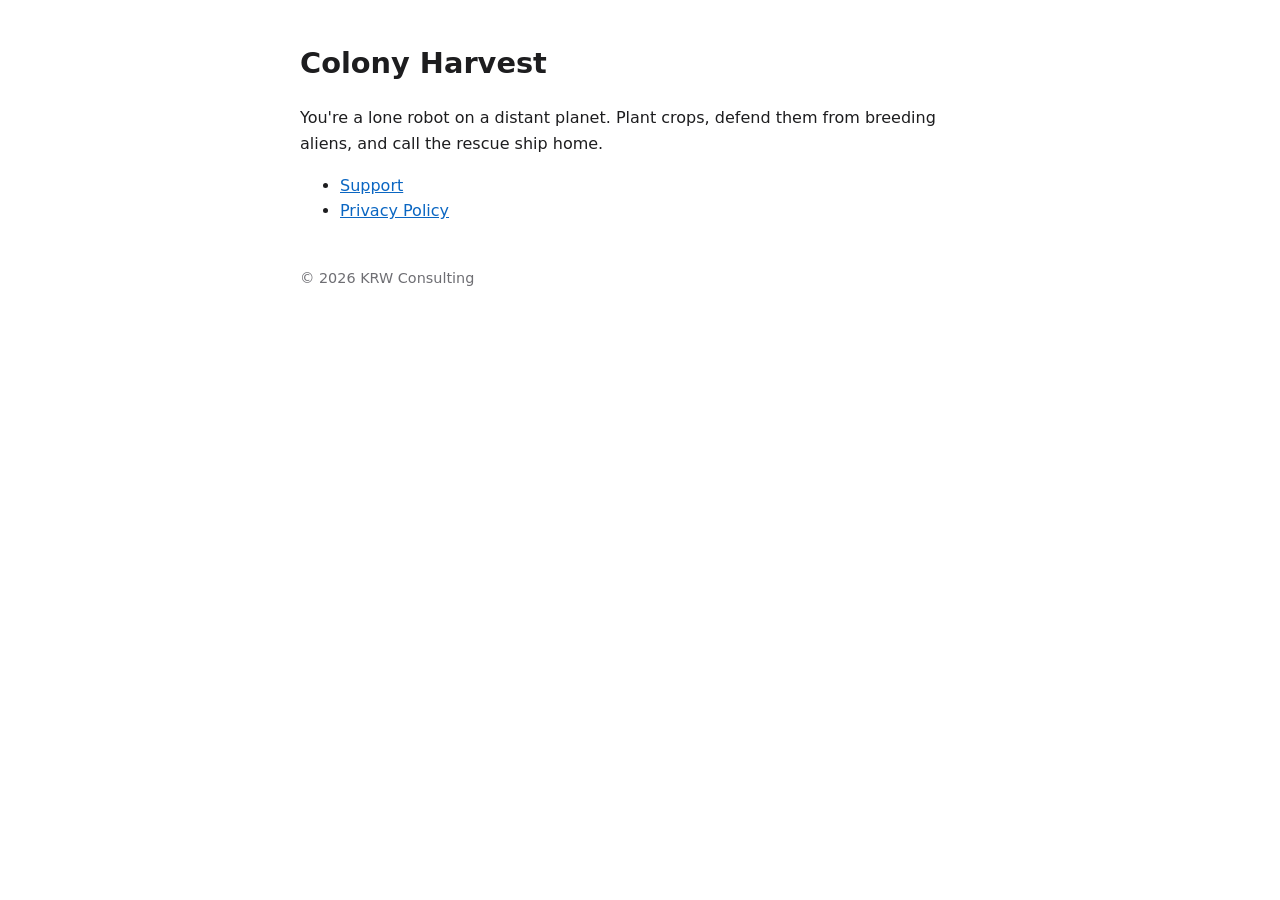
==== index.html @ e50413bb "Add files via upload" ====
<!DOCTYPE html><html lang="en-AU"><head><meta charset="utf-8"><meta name="viewport" content="width=device-width,initial-scale=1"><title>Colony Harvest</title><style>body{font-family:-apple-system,system-ui,sans-serif;max-width:680px;margin:40px auto;padding:0 20px;line-height:1.6;color:#1d1d1f}h1{font-size:1.8em}h2{margin-top:1.6em}a{color:#0a66c2}footer{margin-top:3em;color:#6e6e73;font-size:.9em}</style></head><body>
<h1>Colony Harvest</h1>
<p>You're a lone robot on a distant planet. Plant crops, defend them from breeding aliens, and call the rescue ship home.</p>
<ul><li><a href="support.html">Support</a></li><li><a href="privacy.html">Privacy Policy</a></li></ul>
<footer>&copy; 2026 KRW Consulting</footer></body></html>
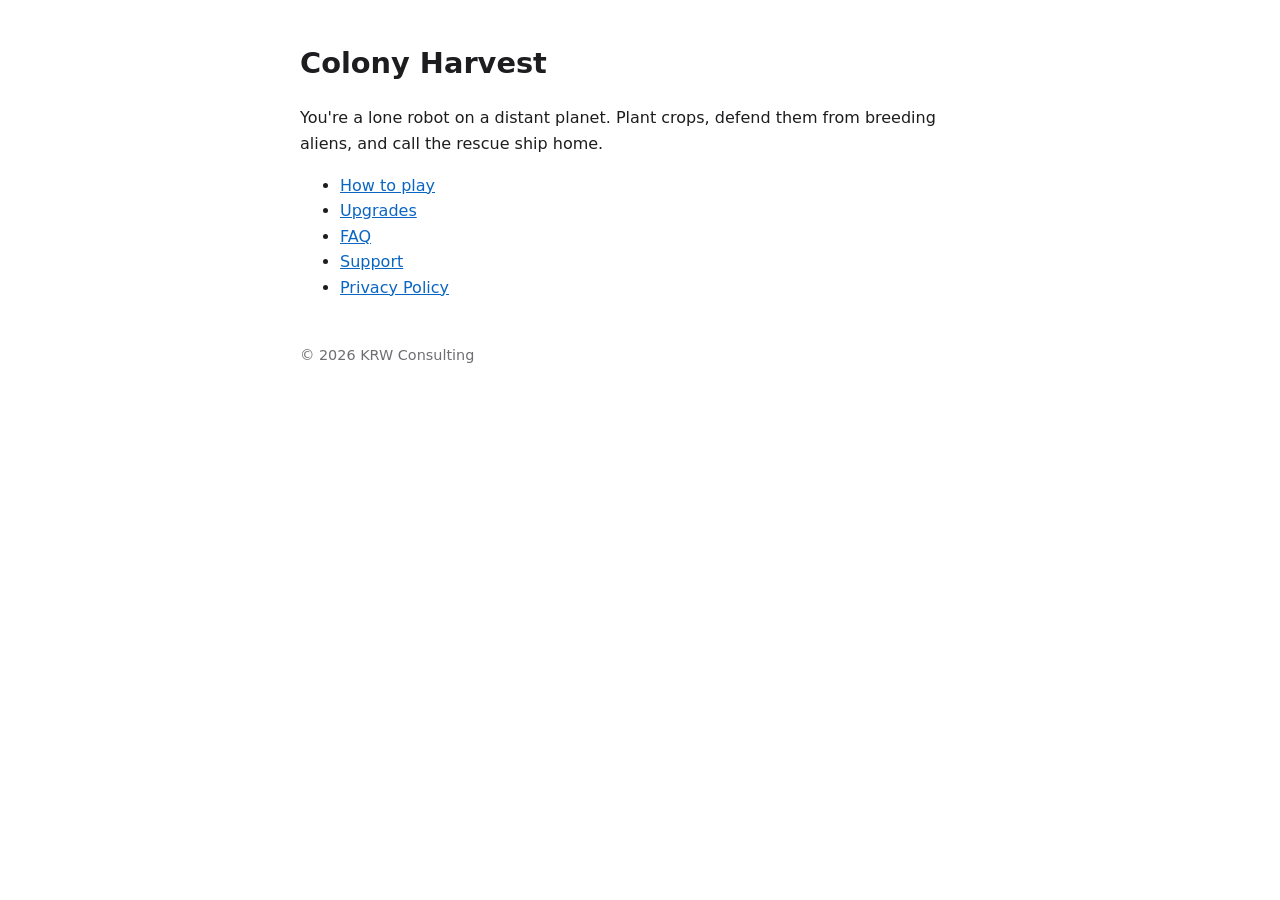
==== commit cb468e10: "Add help pages: how to play, upgrades, FAQ" ====
--- a/index.html
+++ b/index.html
@@ -1,5 +1,5 @@
 <!DOCTYPE html><html lang="en-AU"><head><meta charset="utf-8"><meta name="viewport" content="width=device-width,initial-scale=1"><title>Colony Harvest</title><style>body{font-family:-apple-system,system-ui,sans-serif;max-width:680px;margin:40px auto;padding:0 20px;line-height:1.6;color:#1d1d1f}h1{font-size:1.8em}h2{margin-top:1.6em}a{color:#0a66c2}footer{margin-top:3em;color:#6e6e73;font-size:.9em}</style></head><body>
 <h1>Colony Harvest</h1>
 <p>You're a lone robot on a distant planet. Plant crops, defend them from breeding aliens, and call the rescue ship home.</p>
-<ul><li><a href="support.html">Support</a></li><li><a href="privacy.html">Privacy Policy</a></li></ul>
+<ul><li><a href="help.html">How to play</a></li><li><a href="upgrades.html">Upgrades</a></li><li><a href="faq.html">FAQ</a></li><li><a href="support.html">Support</a></li><li><a href="privacy.html">Privacy Policy</a></li></ul>
 <footer>&copy; 2026 KRW Consulting</footer></body></html>
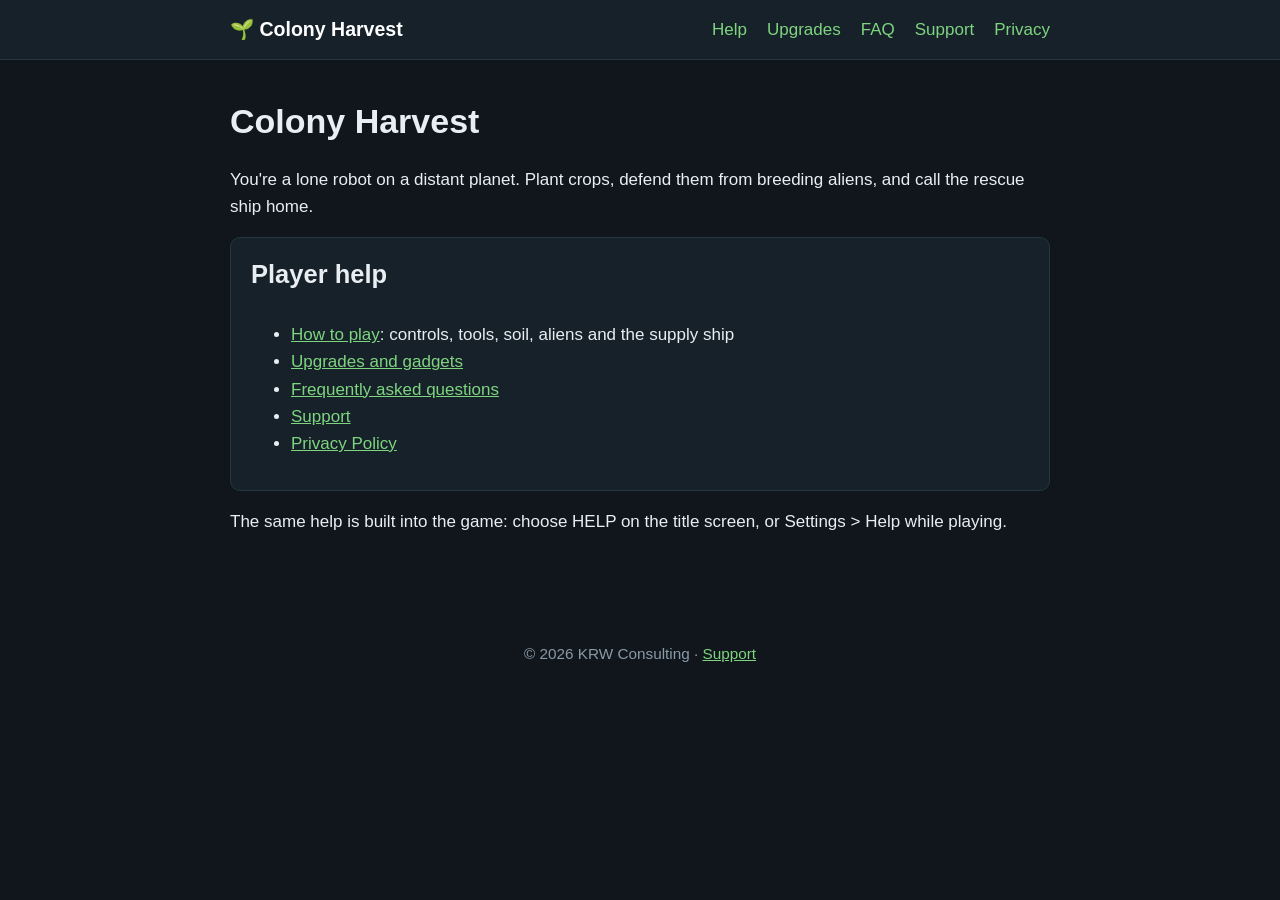
==== commit fa4551b9: "Restyle home page to match the new site" ====
--- a/index.html
+++ b/index.html
@@ -1,5 +1,15 @@
-<!DOCTYPE html><html lang="en-AU"><head><meta charset="utf-8"><meta name="viewport" content="width=device-width,initial-scale=1"><title>Colony Harvest</title><style>body{font-family:-apple-system,system-ui,sans-serif;max-width:680px;margin:40px auto;padding:0 20px;line-height:1.6;color:#1d1d1f}h1{font-size:1.8em}h2{margin-top:1.6em}a{color:#0a66c2}footer{margin-top:3em;color:#6e6e73;font-size:.9em}</style></head><body>
+<!DOCTYPE html>
+<html lang="en-GB"><head><meta charset="utf-8"><meta name="viewport" content="width=device-width,initial-scale=1">
+<title>Colony Harvest</title><link rel="stylesheet" href="style.css"></head><body>
+<header><nav><a class="brand" href="index.html">🌱 Colony Harvest</a><a href="help.html">Help</a><a href="upgrades.html">Upgrades</a><a href="faq.html">FAQ</a><a href="support.html">Support</a><a href="privacy.html">Privacy</a></nav></header>
+<main>
 <h1>Colony Harvest</h1>
 <p>You're a lone robot on a distant planet. Plant crops, defend them from breeding aliens, and call the rescue ship home.</p>
-<ul><li><a href="help.html">How to play</a></li><li><a href="upgrades.html">Upgrades</a></li><li><a href="faq.html">FAQ</a></li><li><a href="support.html">Support</a></li><li><a href="privacy.html">Privacy Policy</a></li></ul>
-<footer>&copy; 2026 KRW Consulting</footer></body></html>
+<div class="card"><h2 style="margin-top:0;border:0">Player help</h2>
+<ul><li><a href="help.html">How to play</a>: controls, tools, soil, aliens and the supply ship</li>
+<li><a href="upgrades.html">Upgrades and gadgets</a></li>
+<li><a href="faq.html">Frequently asked questions</a></li>
+<li><a href="support.html">Support</a></li>
+<li><a href="privacy.html">Privacy Policy</a></li></ul></div>
+<p>The same help is built into the game: choose HELP on the title screen, or Settings &gt; Help while playing.</p>
+</main><footer>&copy; 2026 KRW Consulting · <a href="support.html">Support</a></footer></body></html>
--- a/style.css
+++ b/style.css
@@ -0,0 +1,10 @@
+*{box-sizing:border-box}body{margin:0;font:17px/1.6 -apple-system,BlinkMacSystemFont,"Segoe UI",Roboto,sans-serif;background:#10161c;color:#e8eef2}
+a{color:#7fd47f}header{background:#16212a;border-bottom:1px solid #263643}
+nav{max-width:860px;margin:0 auto;padding:14px 20px;display:flex;gap:20px;flex-wrap:wrap;align-items:center}
+nav .brand{font-weight:700;font-size:1.15em;color:#fff;text-decoration:none;margin-right:auto}
+nav a{text-decoration:none}main{max-width:860px;margin:0 auto;padding:24px 20px 60px}
+h1{font-size:2em;margin:.3em 0}h2{margin-top:1.8em;border-bottom:1px solid #263643;padding-bottom:.2em}
+table{border-collapse:collapse;width:100%;margin:1em 0}th,td{border:1px solid #263643;padding:8px 10px;text-align:left;vertical-align:top}th{background:#16212a}
+.card{background:#16212a;border:1px solid #263643;border-radius:10px;padding:16px 20px;margin:16px 0}
+.sw{display:inline-block;width:.9em;height:.9em;border-radius:50%;margin-right:.4em;vertical-align:-1px}
+footer{text-align:center;color:#8a9aa6;padding:30px 20px;font-size:.9em}
